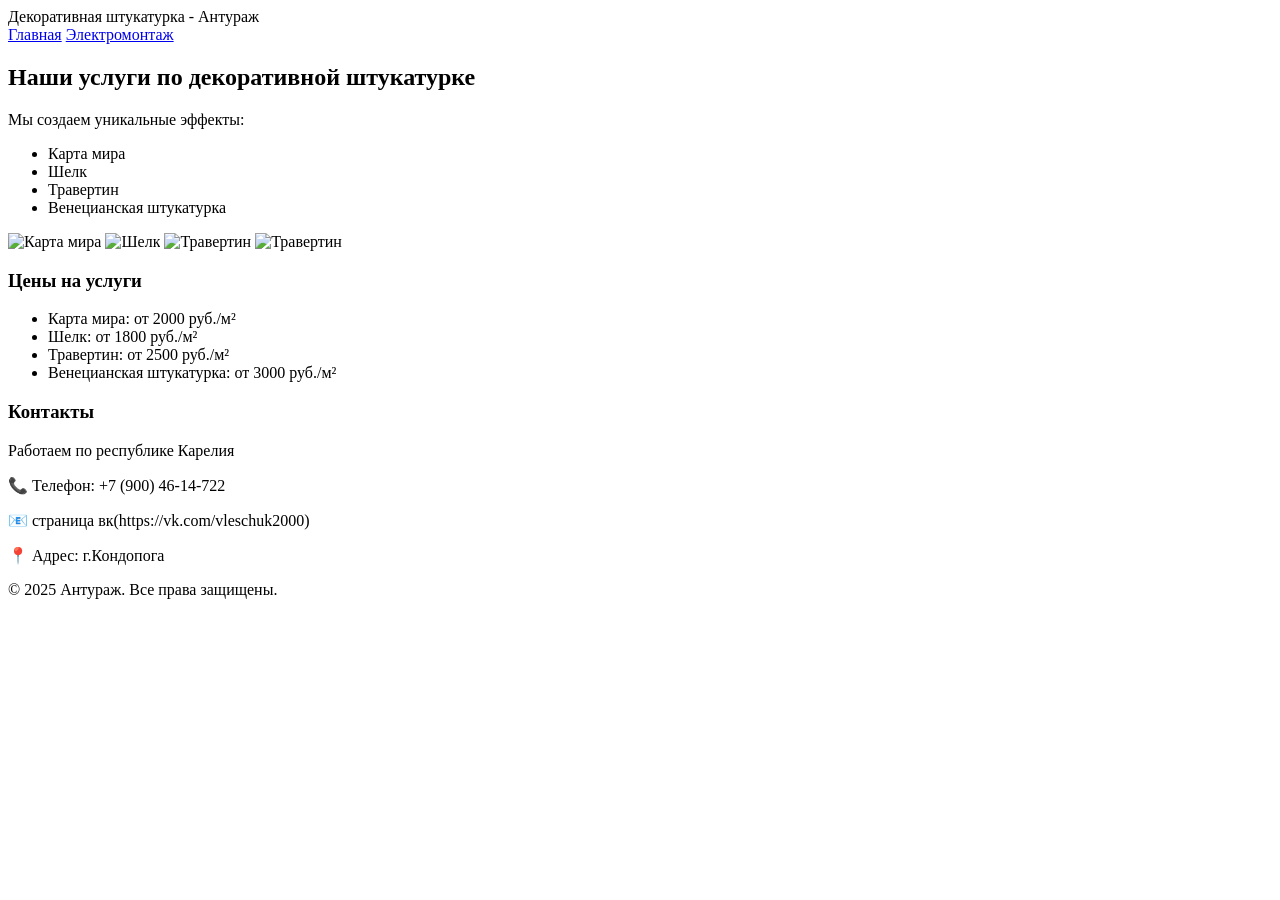
==== decor.html @ 0cf7b465 "у вы не знаю как" ====
<!DOCTYPE html>
<html lang="ru">
<head>
    <meta charset="UTF-8">
    <meta name="viewport" content="width=device-width, initial-scale=1.0">
    <title>Декоративная штукатурка - Антураж</title>
    <link rel="stylesheet" href="anturazh_styles.css">
</head>
<body>
    <header>Декоративная штукатурка - Антураж</header>
    <nav>
        <a href="index.html">Главная</a>
        <a href="electro.html">Электромонтаж</a>
    </nav>
    <div class="container">
        <h2>Наши услуги по декоративной штукатурке</h2>
        <p>Мы создаем уникальные эффекты:</p>
        <ul>
            <li>Карта мира</li>
            <li>Шелк</li>
            <li>Травертин</li>
            <li>Венецианская штукатурка</li>
        </ul>
        <div class="image-container">
            <img src="foto/decor1.jpg" alt="Карта мира">
            <img src="foto/decor2.jpg" alt="Шелк">
            <img src="foto/decor3.jpg" alt="Травертин">
            <img src="foto/decor4.jpg" alt="Травертин">

        </div>
        <h3>Цены на услуги</h3>
        <ul>
            <li>Карта мира: от 2000 руб./м²</li>
            <li>Шелк: от 1800 руб./м²</li>
            <li>Травертин: от 2500 руб./м²</li>
            <li>Венецианская штукатурка: от 3000 руб./м²</li>
        </ul>
    </div>
    <div class="contacts">
        <h3>Контакты</h3>
        <p>Работаем по республике Карелия</p> 
        <p>📞 Телефон: +7 (900) 46-14-722 </p>
        <p>📧 страница вк(https://vk.com/vleschuk2000)  </p>
        <p>📍 Адрес: г.Кондопога </p>
</div>
    <footer>
        © 2025 Антураж. Все права защищены.
    </footer>
</body>
</html>
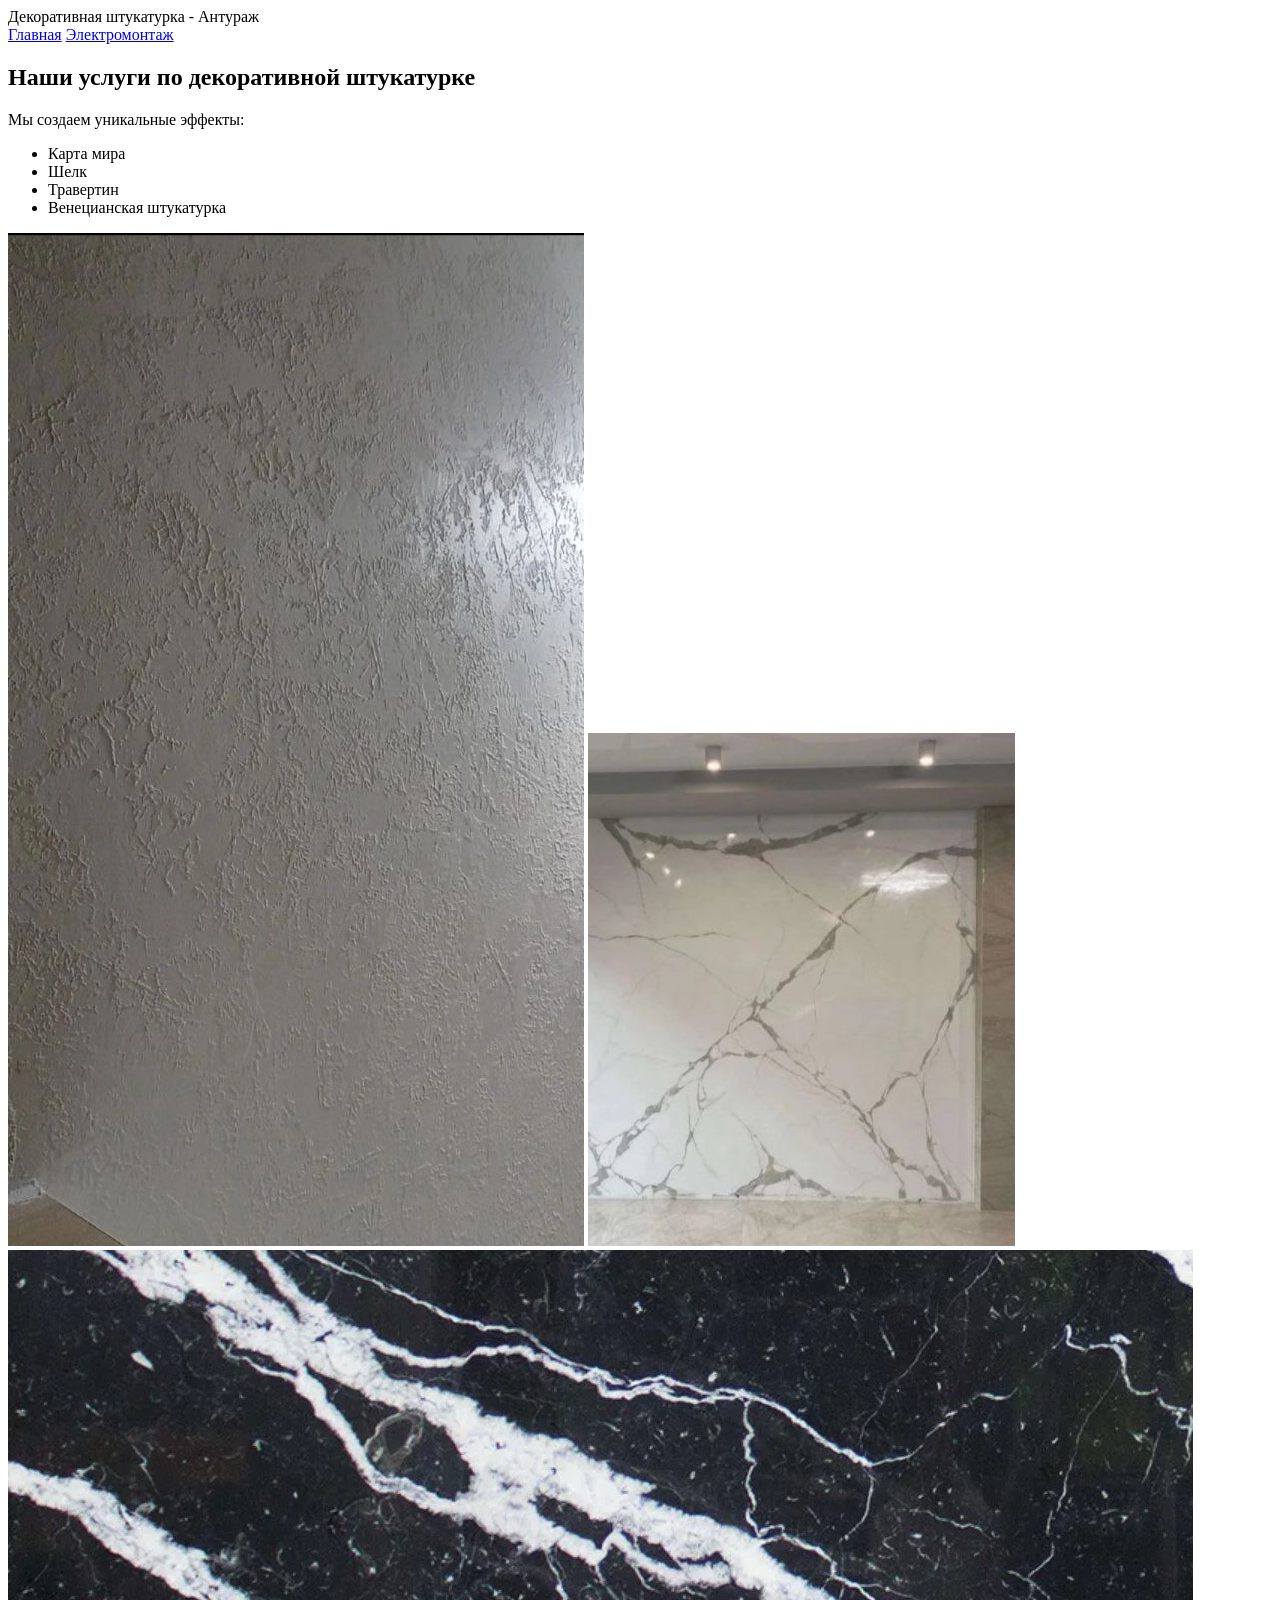
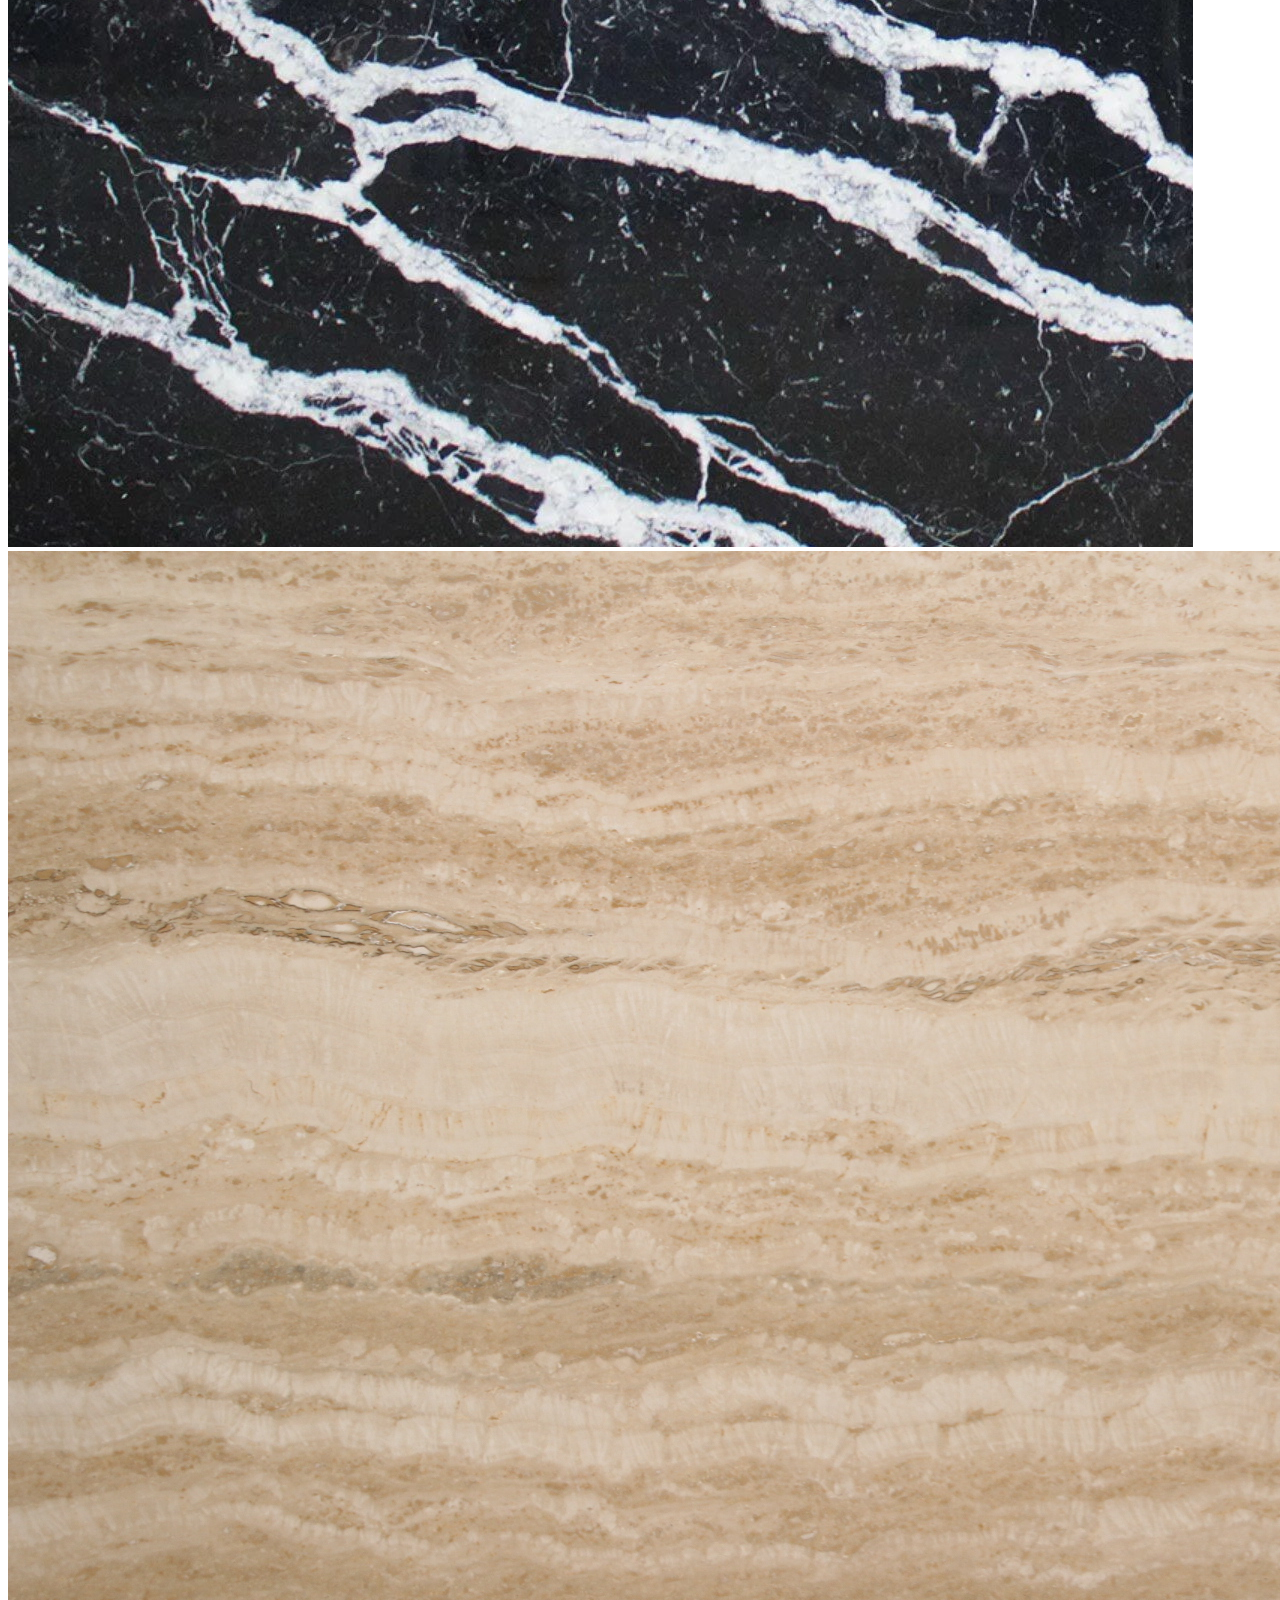
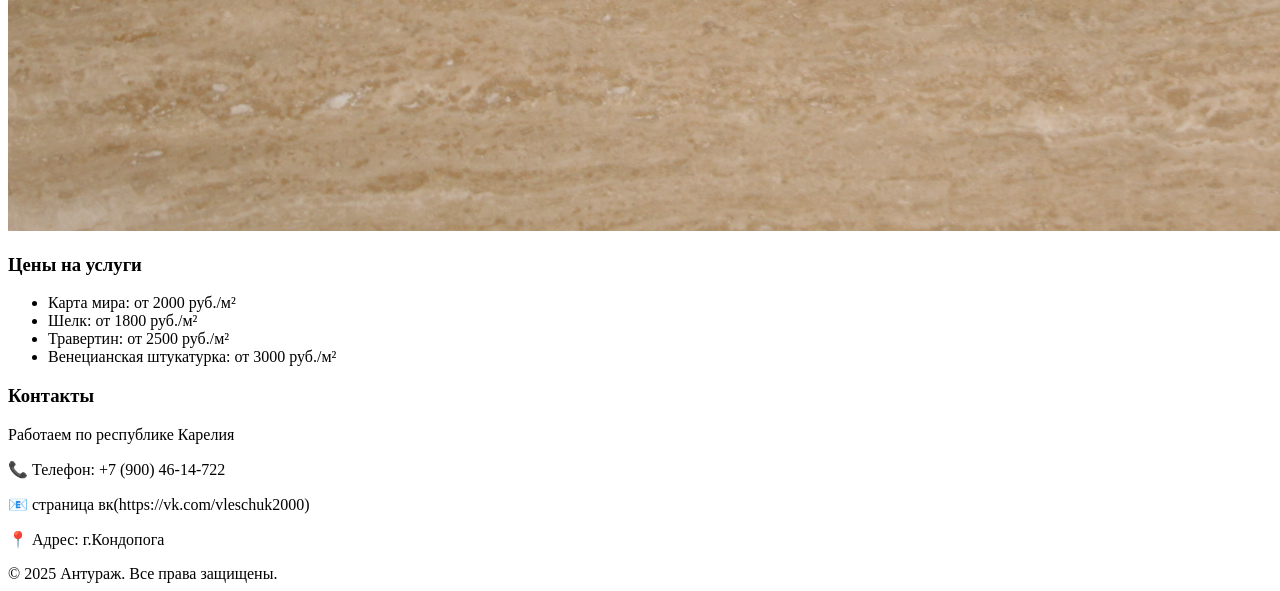
==== commit 10ce9010: "Update decor.html" ====
--- a/decor.html
+++ b/decor.html
@@ -4,7 +4,7 @@
     <meta charset="UTF-8">
     <meta name="viewport" content="width=device-width, initial-scale=1.0">
     <title>Декоративная штукатурка - Антураж</title>
-    <link rel="stylesheet" href="anturazh_styles.css">
+    <link rel="stylesheet" href="css.css">
 </head>
 <body>
     <header>Декоративная штукатурка - Антураж</header>
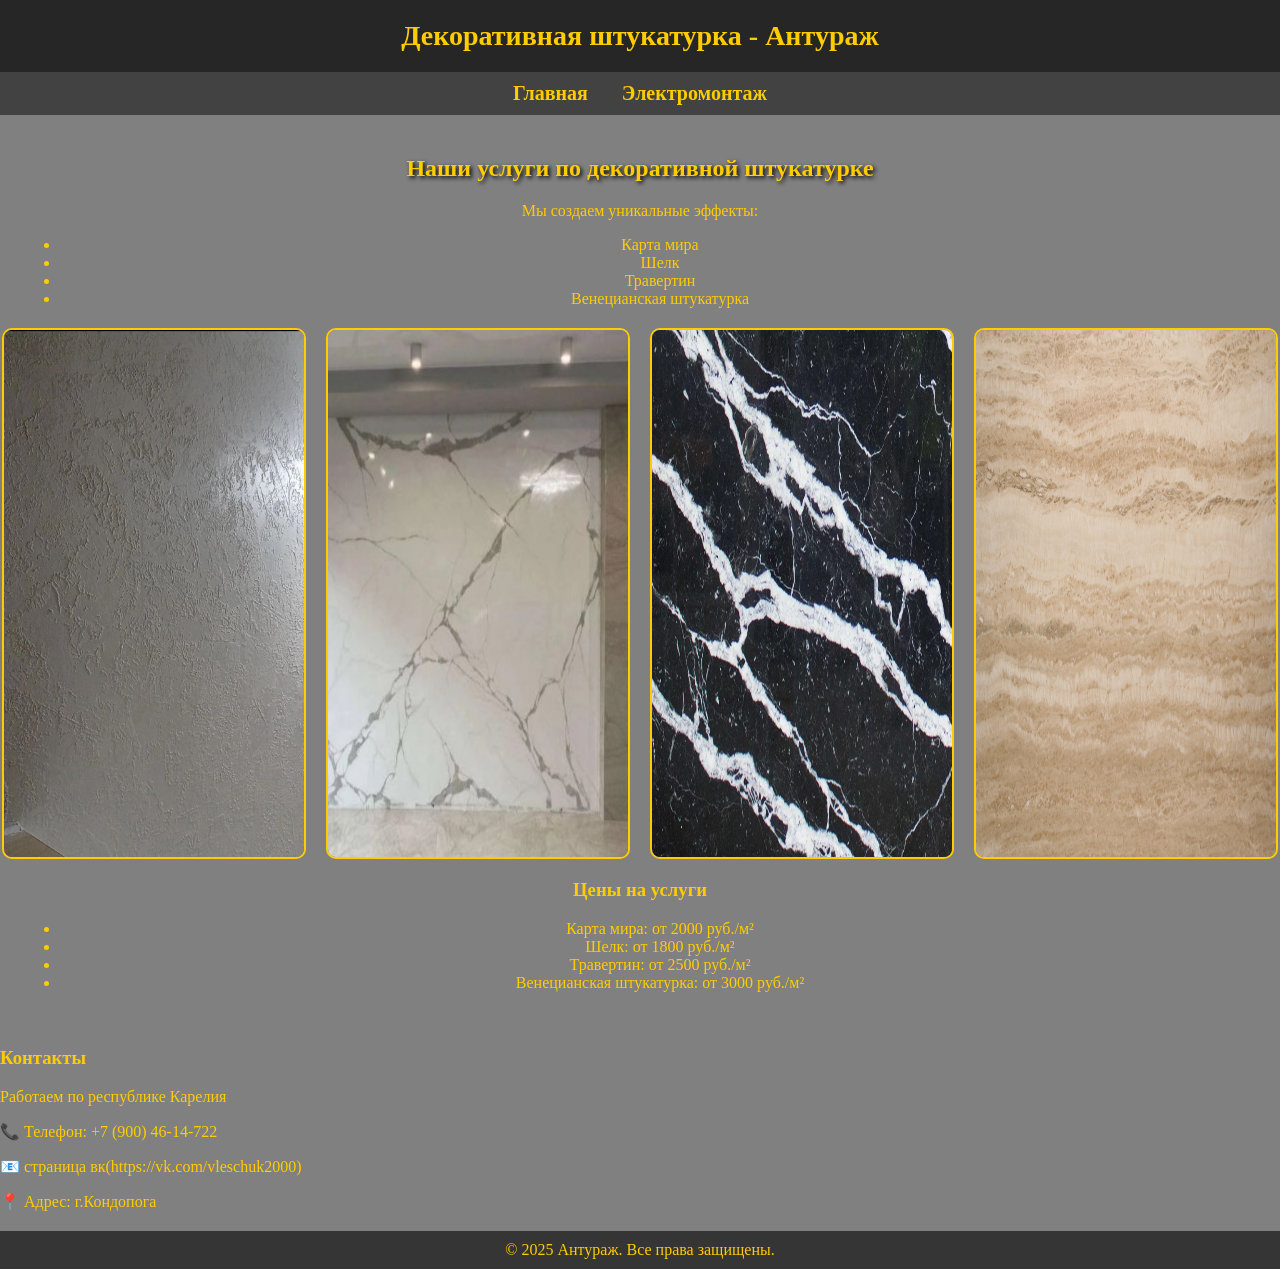
==== commit b3b6058d: "Update decor.html" ====
--- a/decor.html
+++ b/decor.html
@@ -4,7 +4,7 @@
     <meta charset="UTF-8">
     <meta name="viewport" content="width=device-width, initial-scale=1.0">
     <title>Декоративная штукатурка - Антураж</title>
-    <link rel="stylesheet" href="css.css">
+    <link rel="stylesheet" href="anturazh_styles.css">
 </head>
 <body>
     <header>Декоративная штукатурка - Антураж</header>
--- a/anturazh_styles.css
+++ b/anturazh_styles.css
@@ -0,0 +1,80 @@
+/* Основные стили для сайта "Антураж" */
+
+@import url('https://fonts.googleapis.com/css2?family=Lobster&display=swap');
+
+body {
+    font-family: 'Lobster', cursive;
+    margin: 0;
+    padding: 0;
+    background-color: #808080;
+    color: #ffcc00;
+}
+
+header {
+    background: rgba(0, 0, 0, 0.7);
+    padding: 20px;
+    text-align: center;
+    font-size: 28px;
+    font-weight: bold;
+    color: #ffcc00;
+}
+
+nav {
+    background: rgba(51, 51, 51, 0.8);
+    padding: 10px;
+    text-align: center;
+}
+
+nav a {
+    color: #ffcc00;
+    margin: 0 15px;
+    text-decoration: none;
+    font-size: 20px;
+    font-weight: bold;
+}
+
+.container {
+    padding: 20px;
+    text-align: center;
+}
+
+.image-container {
+    display: flex;
+    justify-content: center;
+    gap: 20px;
+    margin: 20px 0;
+}
+
+.image-container img {
+    width: 300px;
+    height: auto;
+    border: 2px solid #ffcc00;
+    border-radius: 10px;
+}
+
+footer {
+    background: rgba(34, 34, 34, 0.8);
+    color: #ffcc00;
+    text-align: center;
+    padding: 10px;
+    margin-top: 20px;
+}
+
+h2 {
+    text-shadow: 2px 2px 4px black;
+    color: #ffcc00;
+}
+
+button {
+    background-color: #ffcc00;
+    border: none;
+    padding: 10px 20px;
+    font-size: 18px;
+    cursor: pointer;
+    border-radius: 5px;
+    margin-top: 10px;
+}
+
+button:hover {
+    background-color: #e6b800;
+}
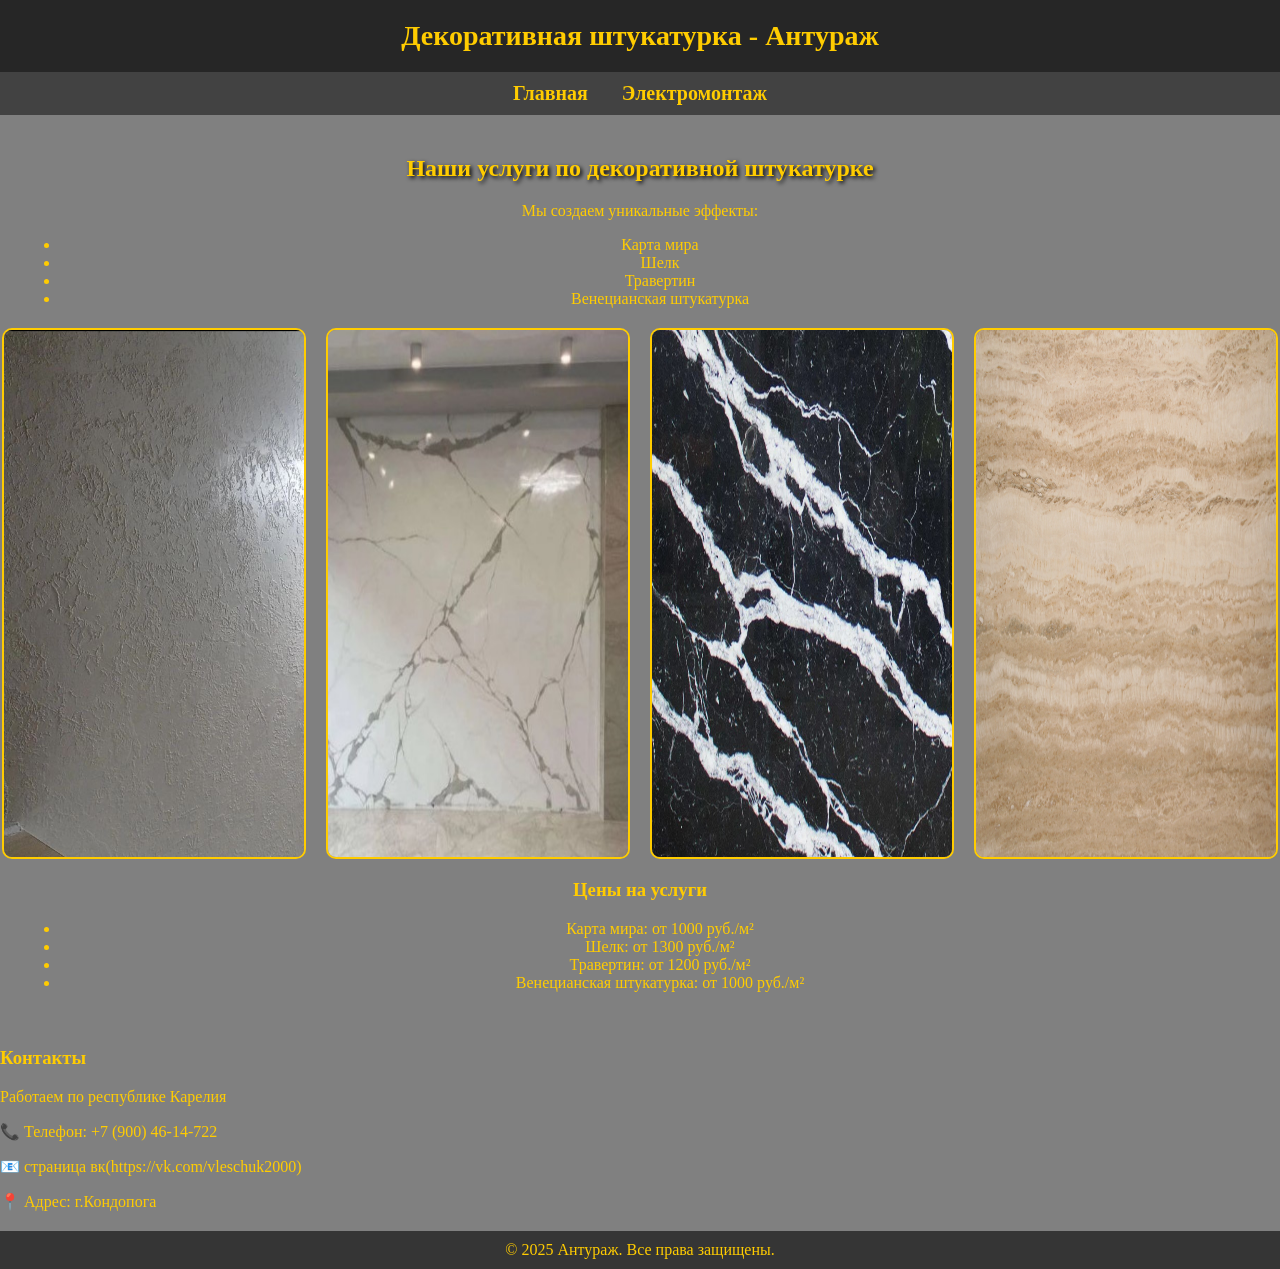
==== commit c835ef6d: "Update decor.html" ====
--- a/decor.html
+++ b/decor.html
@@ -30,10 +30,10 @@
         </div>
         <h3>Цены на услуги</h3>
         <ul>
-            <li>Карта мира: от 2000 руб./м²</li>
-            <li>Шелк: от 1800 руб./м²</li>
-            <li>Травертин: от 2500 руб./м²</li>
-            <li>Венецианская штукатурка: от 3000 руб./м²</li>
+            <li>Карта мира: от 1000 руб./м²</li>
+            <li>Шелк: от 1300 руб./м²</li>
+            <li>Травертин: от 1200 руб./м²</li>
+            <li>Венецианская штукатурка: от 1000 руб./м²</li>
         </ul>
     </div>
     <div class="contacts">
